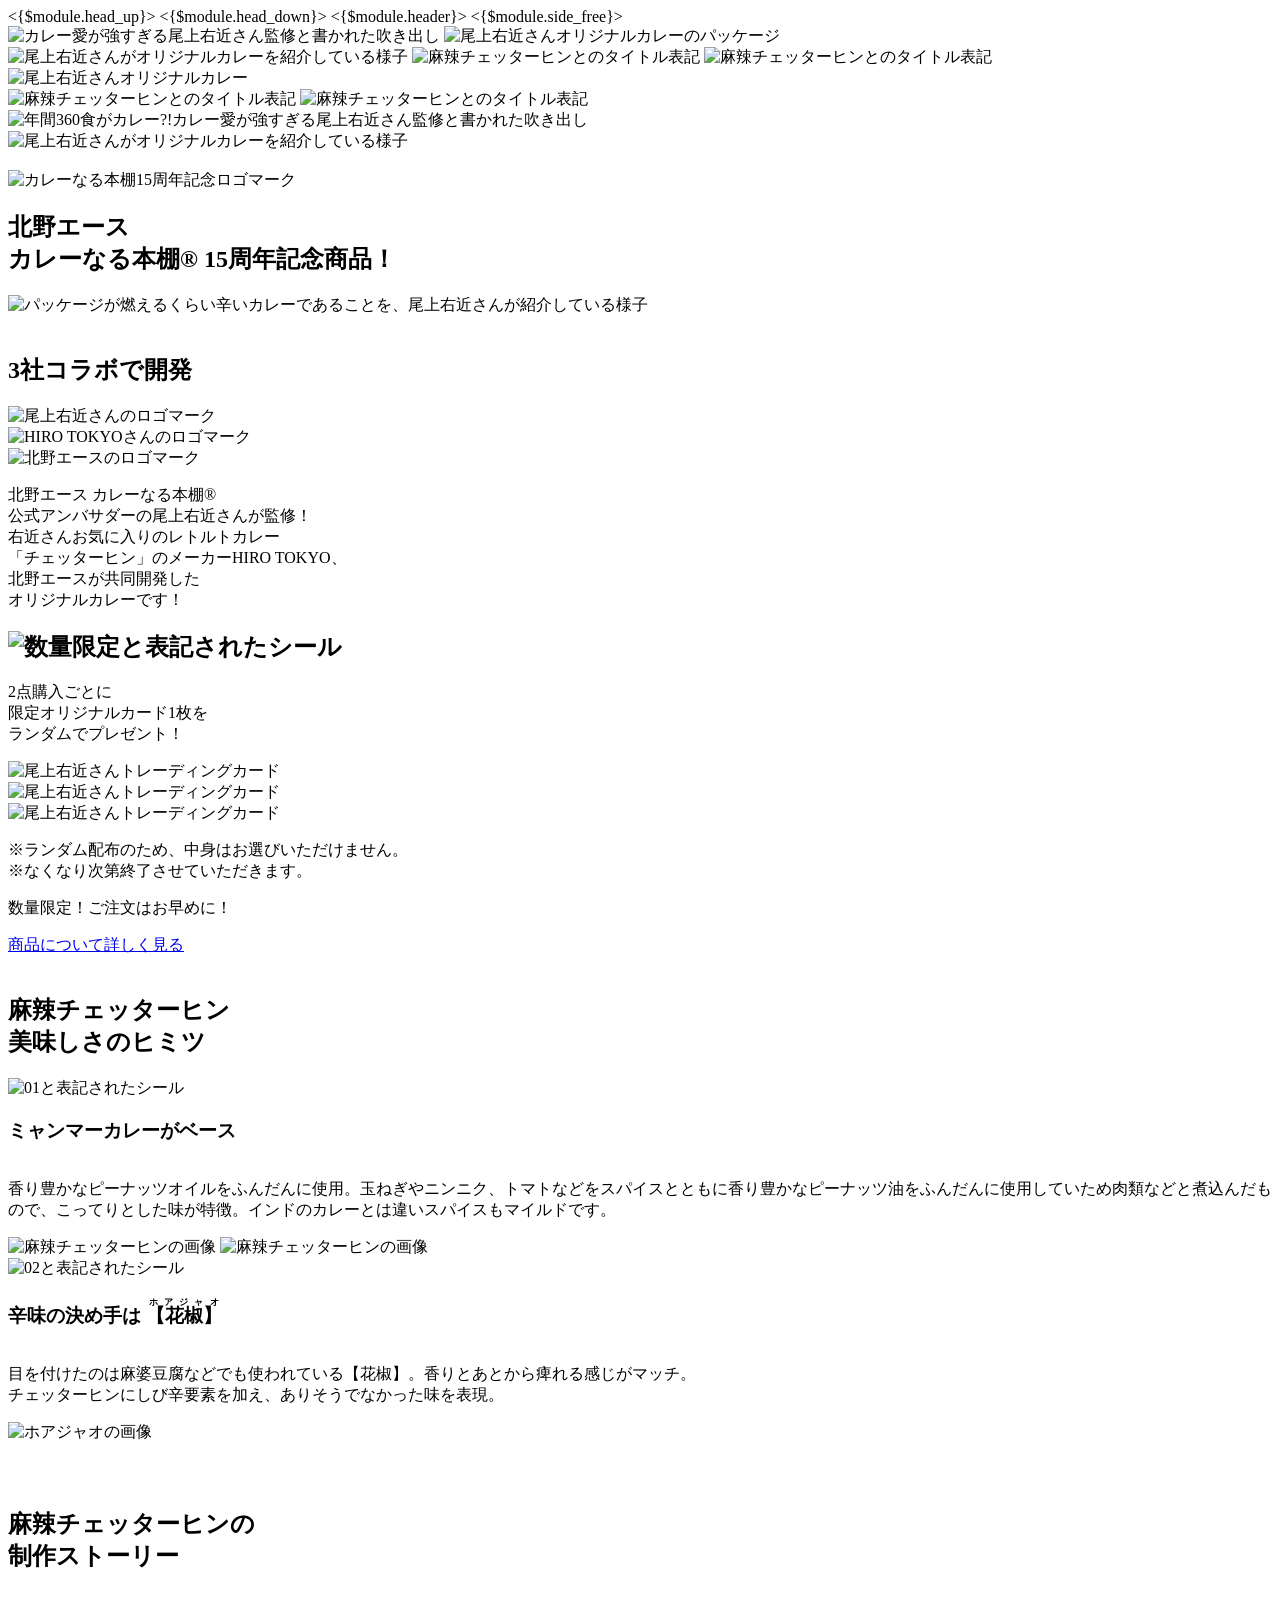
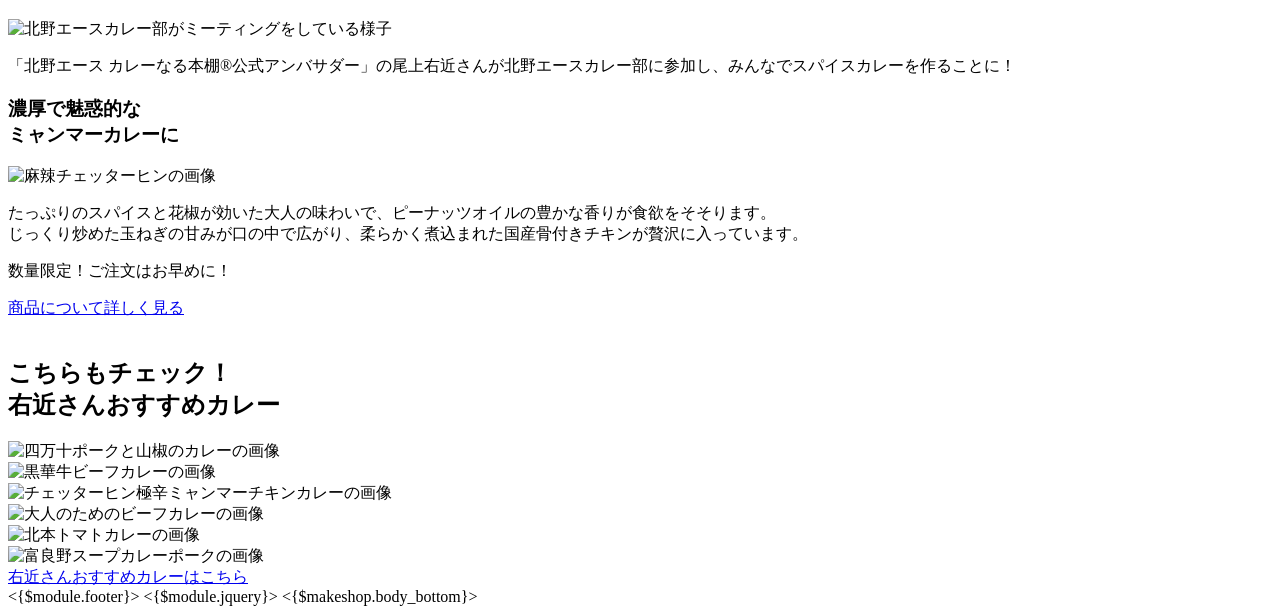
==== upload.html @ ae12ab8e "makeshopへのアップロード完了(アニメーション未実装)" ====
<{$module.head_up}>
<title>尾上右近さんオリジナル商品｜【公式】北野エース公式通販</title>
<{$module.head_down}>
<link rel="stylesheet" href="https://gigaplus.makeshop.jp/kitanoace/03_onoeukon-kyettharhinspicy/css/style2.css">
<style>
    header, footer {
        font-size: 14px;
    }
    header p, header li, header a, footer p, footer a, footer span, .copyright {
        color: #333333;
        letter-spacing: 0;
    }
    .header.fix {
        padding: 0 0;
    }
</style>
<script>
    (function(d) {
        var config = {
        kitId: 'wku2cgo',
        scriptTimeout: 3000,
        async: true
        },
        h=d.documentElement,t=setTimeout(function(){h.className=h.className.replace(/\bwf-loading\b/g,"")+" wf-inactive";},config.scriptTimeout),tk=d.createElement("script"),f=false,s=d.getElementsByTagName("script")[0],a;h.className+=" wf-loading";tk.src='https://use.typekit.net/'+config.kitId+'.js';tk.async=true;tk.onload=tk.onreadystatechange=function(){a=this.readyState;if(f||a&&a!="complete"&&a!="loaded")return;f=true;clearTimeout(t);try{Typekit.load(config)}catch(e){}};s.parentNode.insertBefore(tk,s)
    })(document);
</script>

<body>

    <{$module.header}>
    <{$module.side_free}>
    <div class="ukonOrg_header_bk"></div>
    <div class="ukonOrg_fv_sp">
        <div class="ukonOrg_fv_con">
            <div class="ukonOrg_fv_bubble">
                <img src="https://gigaplus.makeshop.jp/kitanoace/03_onoeukon-kyettharhinspicy/img/00_hukidashi.svg" alt="カレー愛が強すぎる尾上右近さん監修と書かれた吹き出し" class="ukonOrg_fv_bubble_img">
                <img src="https://gigaplus.makeshop.jp/kitanoace/03_onoeukon-kyettharhinspicy/img/00_curry_pake.webp" alt="尾上右近さんオリジナルカレーのパッケージ" class="ukonOrg_fv_pack">
            </div>    
            <img src="https://gigaplus.makeshop.jp/kitanoace/03_onoeukon-kyettharhinspicy/img/00_curry_ukon.webp" alt="尾上右近さんがオリジナルカレーを紹介している様子" class="ukonOrg_fv_curryUkon">
            <img src="https://gigaplus.makeshop.jp/kitanoace/03_onoeukon-kyettharhinspicy/img/00_title1.svg" alt="麻辣チェッターヒンとのタイトル表記" class="ukonOrg_title1">
            <img src="https://gigaplus.makeshop.jp/kitanoace/03_onoeukon-kyettharhinspicy/img/00_title2.svg" alt="麻辣チェッターヒンとのタイトル表記" class="ukonOrg_title2">
        </div>
    </div>
    <div class="ukonOrg_fv_pc">
        <div class="ukonOrg_fv_con">
            <div class="ukonOrg_fv_con_img">
                <img src="https://gigaplus.makeshop.jp/kitanoace/03_onoeukon-kyettharhinspicy/img/00_curry_pc.webp" alt="尾上右近さんオリジナルカレー" class="ukonOrg_fv_con_bgImg">
                <div class="ukonOrg_fv_title">
                    <img src="https://gigaplus.makeshop.jp/kitanoace/03_onoeukon-kyettharhinspicy/img/00_title1.svg" alt="麻辣チェッターヒンとのタイトル表記" class="ukonOrg_fv_title1">
                    <img src="https://gigaplus.makeshop.jp/kitanoace/03_onoeukon-kyettharhinspicy/img/00_title2.svg" alt="麻辣チェッターヒンとのタイトル表記" class="ukonOrg_fv_title2">    
                </div>
                <div class="ukonOrg_fv_pake"><img src="https://gigaplus.makeshop.jp/kitanoace/03_onoeukon-kyettharhinspicy/img/00_curry_pake.webp" alt=""></div>
                <div class="ukonOrg_fv_bubble"><img src="https://gigaplus.makeshop.jp/kitanoace/03_onoeukon-kyettharhinspicy/img/00_hukidashi.svg" alt="年間360食がカレー?!カレー愛が強すぎる尾上右近さん監修と書かれた吹き出し" class="ukonOrg_fv_bubble_img"></div>
            </div>
            <div class="ukonOrg_fv_ukon"><img src="https://gigaplus.makeshop.jp/kitanoace/03_onoeukon-kyettharhinspicy/img/00_ukon_pc.webp" alt="尾上右近さんがオリジナルカレーを紹介している様子"></div>
        </div>
    </div>
    <main class="ukonOrg_main">
        <div class="ukonOrg_biribiri">
            <img src="https://gigaplus.makeshop.jp/kitanoace/03_onoeukon-kyettharhinspicy/img/bg4_sp.webp" alt="" class="ukonOrg_sp">
            <img src="https://gigaplus.makeshop.jp/kitanoace/03_onoeukon-kyettharhinspicy/img/bg4_pc.webp" alt="" class="ukonOrg_pc">
        </div>
        <section class="ukonOrg_15aniv">
            <div class="ukonOrg_15aniv_con">
                <div class="ukonOrg_15aniv-icon"><img src="https://gigaplus.makeshop.jp/kitanoace/03_onoeukon-kyettharhinspicy/img/01_logo_15th.svg" alt="カレーなる本棚15周年記念ロゴマーク"></div>
                <h2>
                    <span>
                        北野エース<br class="ukonOrg_sp">
                        カレーなる本棚&#174;
                    </span>
                    15周年記念商品！
                </h2>
            </div>
            <div class="ukonOrg_firePack"><img src="https://gigaplus.makeshop.jp/kitanoace/03_onoeukon-kyettharhinspicy/img/01_img.webp" alt="パッケージが燃えるくらい辛いカレーであることを、尾上右近さんが紹介している様子"></div>
        </section>
        <section class="ukonOrg_curry_obi">
            <img src="https://gigaplus.makeshop.jp/kitanoace/03_onoeukon-kyettharhinspicy/img/01_pic_sp.webp" alt="" class="ukonOrg_sp">
            <img src="https://gigaplus.makeshop.jp/kitanoace/03_onoeukon-kyettharhinspicy/img/01_pic_pc.webp" alt="" class="ukonOrg_pc">
        </section>
        <section class="ukonOrg_3collabo">
            <h2>3社コラボで開発</h2>
            <div class="ukonOrg_3collabo_icons">
                <div class="ukonOrg_3collabo-icon"><img src="https://gigaplus.makeshop.jp/kitanoace/03_onoeukon-kyettharhinspicy/img/01_logo1.svg" alt="尾上右近さんのロゴマーク"></div>
                <div class="ukonOrg_cross">
                    <div></div>
                    <div></div>
                </div>
                <div class="ukonOrg_3collabo-icon"><img src="https://gigaplus.makeshop.jp/kitanoace/03_onoeukon-kyettharhinspicy/img/01_logo2.svg" alt="HIRO TOKYOさんのロゴマーク"></div>
                <div class="ukonOrg_cross">
                    <div></div>
                    <div></div>
                </div>
                <div class="ukonOrg_3collabo-icon"><img src="https://gigaplus.makeshop.jp/kitanoace/03_onoeukon-kyettharhinspicy/img/01_logo3.svg" alt="北野エースのロゴマーク"></div>
            </div>
            <p>
                北野エース カレーなる本棚&#174;<br class="ukonOrg_sp">
                公式アンバサダーの尾上右近さんが監修！<br>
                右近さんお気に入りのレトルトカレー<br class="ukonOrg_sp">
                「チェッターヒン」のメーカーHIRO TOKYO、<br>
                北野エースが共同開発した<br class="ukonOrg_sp">
                オリジナルカレーです！
            </p>
        </section>
        <section class="ukonOrg_card">
            <h2><img src="https://gigaplus.makeshop.jp/kitanoace/03_onoeukon-kyettharhinspicy/img/01_seal.webp" alt="数量限定と表記されたシール"></h2>
            <p class="ukonOrg_card_p">
                2点購入ごとに<br>
                限定オリジナルカード1枚を<br>
                ランダムでプレゼント！
            </p>
            <div class="ukonOrg_card_con">
                <div class="ukonOrg_card_con_card"><img src="https://gigaplus.makeshop.jp/kitanoace/03_onoeukon-kyettharhinspicy/img/01_toreka1.webp" alt="尾上右近さんトレーディングカード"></div>
                <div class="ukonOrg_card_con_card"><img src="https://gigaplus.makeshop.jp/kitanoace/03_onoeukon-kyettharhinspicy/img/01_toreka2.webp" alt="尾上右近さんトレーディングカード"></div>
                <div class="ukonOrg_card_con_card"><img src="https://gigaplus.makeshop.jp/kitanoace/03_onoeukon-kyettharhinspicy/img/01_toreka3.webp" alt="尾上右近さんトレーディングカード"></div>
            </div>
            <p>
                &#8251;ランダム配布のため、中身はお選びいただけません。<br>
                &#8251;なくなり次第終了させていただきます。
            </p>
            <div class="ukonOrg_cta">
                <p>
                    <span></span>
                    数量限定！ご注文はお早めに！
                    <span></span>
                </p>
                <div class="ukonOrg_button">
                    <a href="https://www.kitano-ace.jp/view/item/000000001467">
                        商品について詳しく見る
                        <div>
                            <div></div>
                            <div></div>
                        </div>
                    </a>
                </div>
            </div>
        </section>
        <section class="ukonOrg_seasoning">
            <div class="ukonOrg_seasoning_biribiri">
                <img src="https://gigaplus.makeshop.jp/kitanoace/03_onoeukon-kyettharhinspicy/img/bg4_sp.webp" alt="" class="ukonOrg_sp">
                <img src="https://gigaplus.makeshop.jp/kitanoace/03_onoeukon-kyettharhinspicy/img/bg4_pc.webp" alt="" class="ukonOrg_pc">
            </div>   
            <h2>
                麻辣チェッターヒン<br>
                美味しさのヒミツ
            </h2>
            <article>
                <div class="ukonOrg_num"><img src="https://gigaplus.makeshop.jp/kitanoace/03_onoeukon-kyettharhinspicy/img/02_seal1.webp" alt="01と表記されたシール"></div>
                <h3>ミャンマーカレーがベース</h3>
                <div class="ukonOrg_gizagiza1"><img src="https://gigaplus.makeshop.jp/kitanoace/03_onoeukon-kyettharhinspicy/img/02_gizagiza.svg" alt=""></div>
                <p>香り豊かなピーナッツオイルをふんだんに使用。玉ねぎやニンニク、トマトなどをスパイスとともに香り豊かなピーナッツ油をふんだんに使用していため肉類などと煮込んだもので、こってりとした味が特徴。インドのカレーとは違いスパイスもマイルドです。</p>
                <div class="ukonOrg_seasoning_img">
                    <img src="https://gigaplus.makeshop.jp/kitanoace/03_onoeukon-kyettharhinspicy/img/02_pic1.webp" alt="麻辣チェッターヒンの画像" class="ukonOrg_sp">
                    <img src="https://gigaplus.makeshop.jp/kitanoace/03_onoeukon-kyettharhinspicy/img/02_pic1_pc.webp" alt="麻辣チェッターヒンの画像" class="ukonOrg_pc">
                </div>
            </article>
            <article>
                <div class="ukonOrg_num"><img src="https://gigaplus.makeshop.jp/kitanoace/03_onoeukon-kyettharhinspicy/img/02_seal2.webp" alt="02と表記されたシール"></div>
                <h3>
                    辛味の決め手は
                    <ruby>【花椒】<rt>ホアジャオ</rt></ruby>
                </h3>
                <div class="ukonOrg_gizagiza1"><img src="https://gigaplus.makeshop.jp/kitanoace/03_onoeukon-kyettharhinspicy/img/02_gizagiza.svg" alt=""></div>
                <p>
                    目を付けたのは麻婆豆腐などでも使われている【花椒】。香りとあとから痺れる感じがマッチ。<br>
                    チェッターヒンにしび辛要素を加え、ありそうでなかった味を表現。
                </p>
                <div class="ukonOrg_seasoning_img"><img src="https://gigaplus.makeshop.jp/kitanoace/03_onoeukon-kyettharhinspicy/img/02_pic2.webp" alt="ホアジャオの画像"></div>
            </article>
        </section>
        <section class="ukonOrg_story">
            <div class="ukonOrg_story_biribiri">
                <img src="https://gigaplus.makeshop.jp/kitanoace/03_onoeukon-kyettharhinspicy/img/bg4_sp.webp" alt="" class="ukonOrg_sp">
                <img src="https://gigaplus.makeshop.jp/kitanoace/03_onoeukon-kyettharhinspicy/img/bg4_pc.webp" alt="" class="ukonOrg_pc">
            </div>    
            <h2>
                <div class="ukonOrg_gizagiza2">
                    <img src="https://gigaplus.makeshop.jp/kitanoace/03_onoeukon-kyettharhinspicy/img/03_gizagiza.svg" alt="" class="ukonOrg_sp">
                    <img src="https://gigaplus.makeshop.jp/kitanoace/03_onoeukon-kyettharhinspicy/img/03_gizagiza_pc.svg" alt="" class="ukonOrg_pc">
                </div>
                麻辣チェッターヒンの<br>
                制作ストーリー
                <div class="ukonOrg_gizagiza2">
                    <img src="https://gigaplus.makeshop.jp/kitanoace/03_onoeukon-kyettharhinspicy/img/03_gizagiza.svg" alt="" class="ukonOrg_sp">
                    <img src="https://gigaplus.makeshop.jp/kitanoace/03_onoeukon-kyettharhinspicy/img/03_gizagiza_pc.svg" alt="" class="ukonOrg_pc">
                </div>
            </h2>
            <article>
                <div class="ukonOrg_story_flex">
                    <div class="ukonOrg_story_con"><img src="https://gigaplus.makeshop.jp/kitanoace/03_onoeukon-kyettharhinspicy/img/03_seal1.webp" alt="北野エースカレー部がミーティングをしている様子"></div>
                    <p>「北野エース カレーなる本棚®︎公式アンバサダー」の尾上右近さんが北野エースカレー部に参加し、みんなでスパイスカレーを作ることに！</p>
                </div>
            </article>
            <article>
                <h3>
                    濃厚で魅惑的な<br class="ukonOrg_sp">
                    ミャンマーカレーに
                    <span><img src="https://gigaplus.makeshop.jp/kitanoace/03_onoeukon-kyettharhinspicy/img/03_arrow.svg" alt=""></span>
                </h3>
                <div class="ukonOrg_story_flex">
                    <div class="ukonOrg_story_con"><img src="https://gigaplus.makeshop.jp/kitanoace/03_onoeukon-kyettharhinspicy/img/03_seal2.webp" alt="麻辣チェッターヒンの画像"></div>
                    <p>
                        たっぷりのスパイスと花椒が効いた大人の味わいで、ピーナッツオイルの豊かな香りが食欲をそそります。<br>
                        じっくり炒めた玉ねぎの甘みが口の中で広がり、柔らかく煮込まれた国産骨付きチキンが贅沢に入っています。
                    </p>
                </div>
            </article>
            <article class="ukonOrg_cta">
                <p>
                    <span></span>
                    数量限定！ご注文はお早めに！
                    <span></span>
                </p>
                <div class="ukonOrg_button">
                    <a href="https://www.kitano-ace.jp/view/item/000000001467">
                        商品について詳しく見る
                        <div>
                            <div></div>
                            <div></div>
                        </div>
                    </a>
                </div>
            </article>
            <div class="ukonOrg_story_biribiri">
                <img src="https://gigaplus.makeshop.jp/kitanoace/03_onoeukon-kyettharhinspicy/img/bg4_sp.webp" alt="" class="ukonOrg_sp">
                <img src="https://gigaplus.makeshop.jp/kitanoace/03_onoeukon-kyettharhinspicy/img/bg4_pc.webp" alt="" class="ukonOrg_pc">
            </div>    
        </section>
        <section class="ukonOrg_check">
            <h2>
                こちらもチェック！<br>
                右近さんおすすめカレー
            </h2>
            <div class="ukonOrg_check_images">
                <div><img src="https://gigaplus.makeshop.jp/kitanoace/03_onoeukon-kyettharhinspicy/img/04_curry_pake1.webp" alt="四万十ポークと山椒のカレーの画像"></div>
                <div><img src="https://gigaplus.makeshop.jp/kitanoace/03_onoeukon-kyettharhinspicy/img/04_curry_pake2.webp" alt="黒華牛ビーフカレーの画像"></div>
                <div><img src="https://gigaplus.makeshop.jp/kitanoace/03_onoeukon-kyettharhinspicy/img/04_curry_pake3.webp" alt="チェッターヒン極辛ミャンマーチキンカレーの画像"></div>
                <div><img src="https://gigaplus.makeshop.jp/kitanoace/03_onoeukon-kyettharhinspicy/img/04_curry_pake4.webp" alt="大人のためのビーフカレーの画像"></div>
                <div><img src="https://gigaplus.makeshop.jp/kitanoace/03_onoeukon-kyettharhinspicy/img/04_curry_pake5.webp" alt="北本トマトカレーの画像"></div>
                <div><img src="https://gigaplus.makeshop.jp/kitanoace/03_onoeukon-kyettharhinspicy/img/04_curry_pake6.webp" alt="富良野スープカレーポークの画像"></div>
            </div>
            <div class="ukonOrg_cta">
                <div class="ukonOrg_button">
                    <a href="https://www.kitano-ace.jp/view/category/ct170">
                        右近さんおすすめカレーはこちら
                        <div>
                            <div></div>
                            <div></div>
                        </div>
                    </a>
                </div>
            </div>
        </section>
    </main>
    <{$module.footer}>
    <{$module.jquery}>
    <{$makeshop.body_bottom}>
</body>
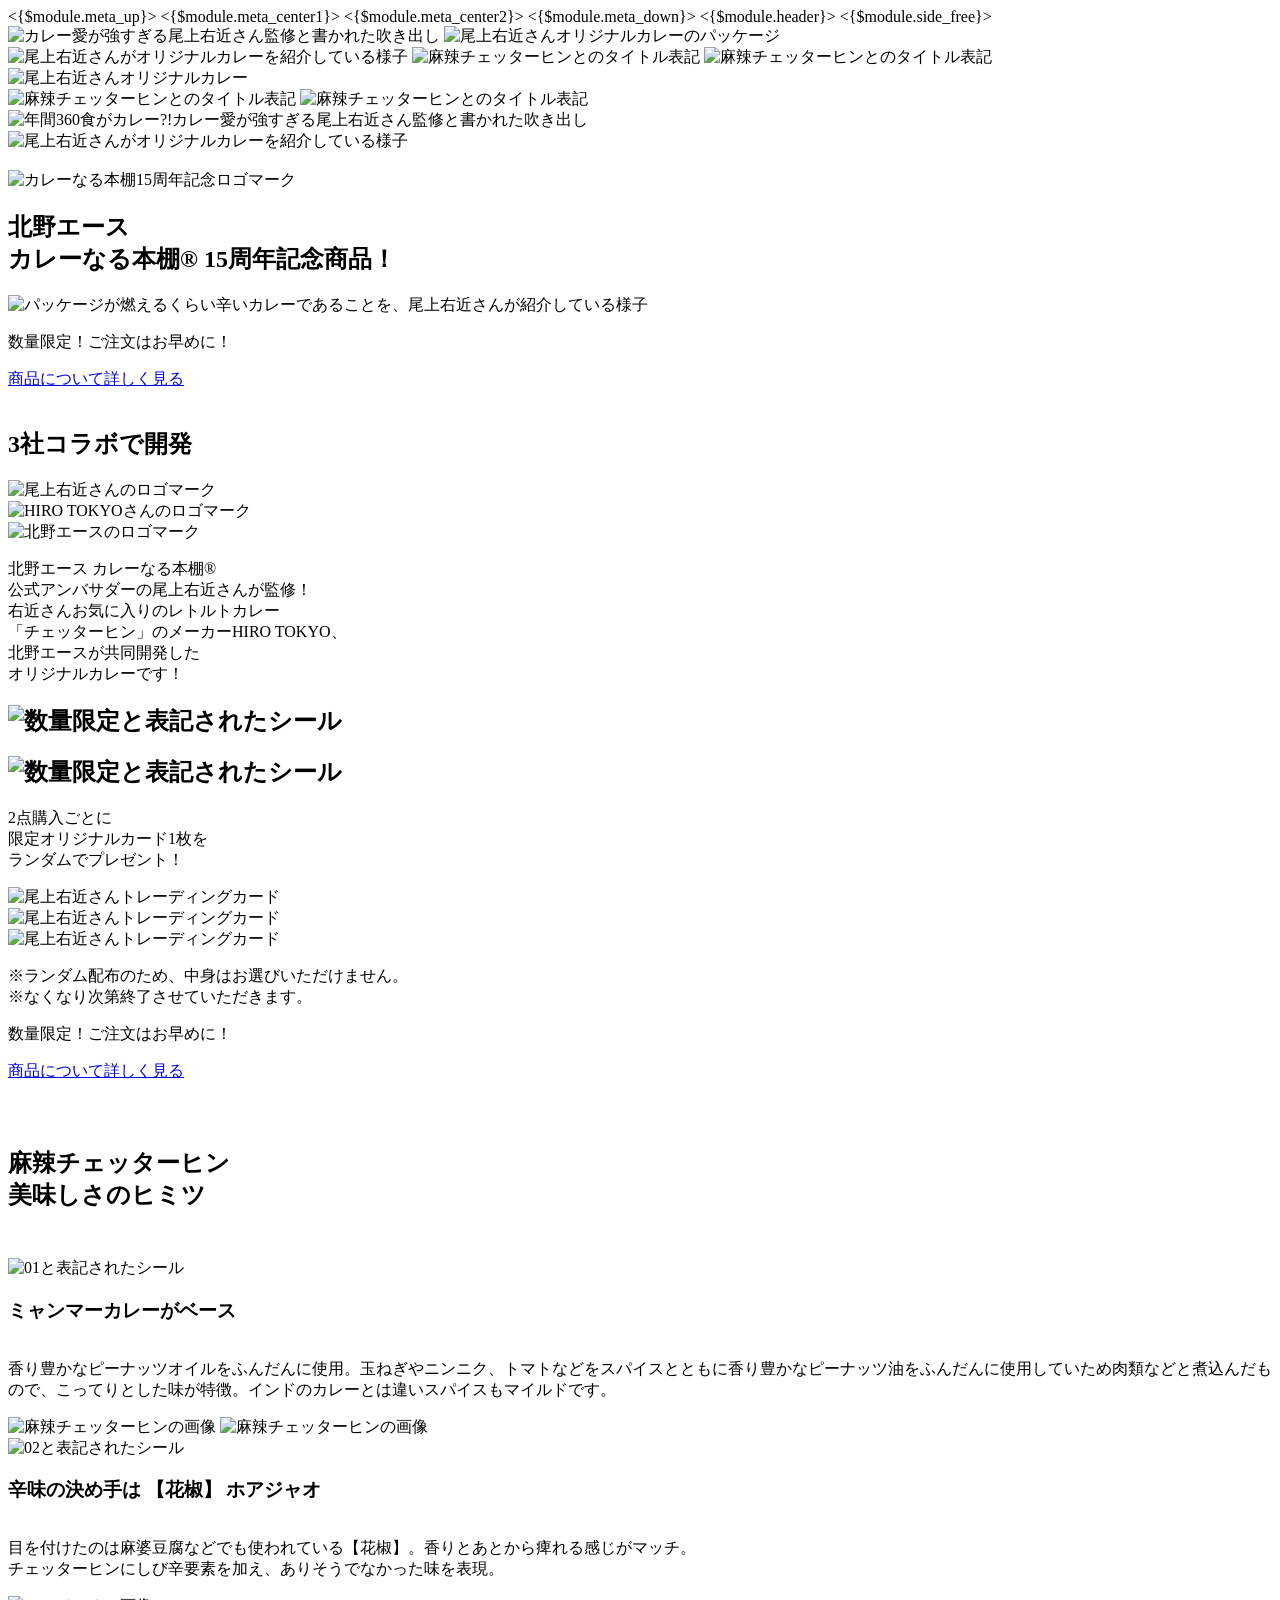
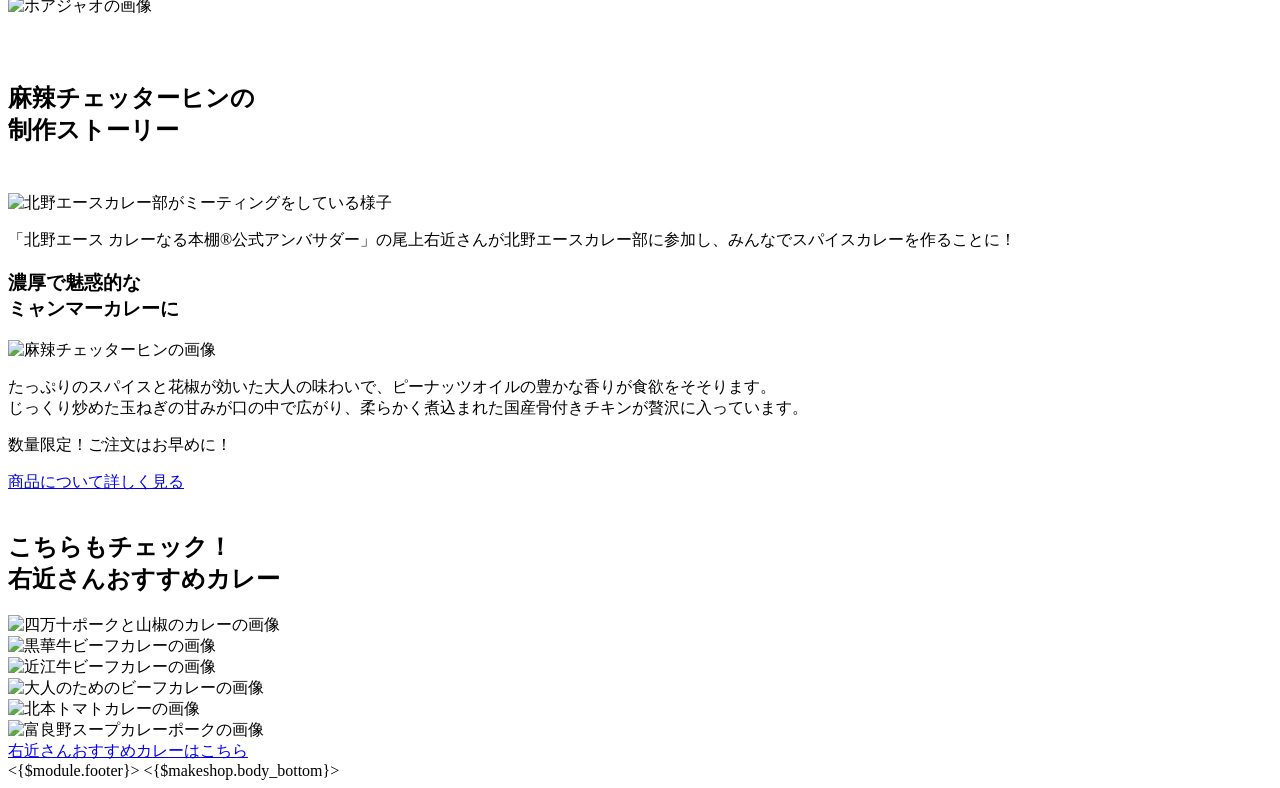
==== commit 636c9e42: "90%完了 残り ・メタディスクリプションの設定 ・画像サイズの調整" ====
--- a/upload.html
+++ b/upload.html
@@ -1,20 +1,18 @@
-<{$module.head_up}>
+<{$module.meta_up}>
+<meta name="description" content="">
+<!-- OGP -->
+<meta property="og:locale" content="ja_JP">
+<meta property="og:type" content="website">
+<meta property="og:url" content="https://www.kitano-ace.jp/view/page/onoeukon-kyettharhinspicy">
+<meta property="og:title" content="尾上右近さんオリジナル商品｜【公式】北野エース公式通販">
+<meta property="og:description" content="">
+<meta property="og:image" content="">
+<meta property="og:site_name" content="尾上右近さんオリジナル商品｜【公式】北野エース公式通販">
 <title>尾上右近さんオリジナル商品｜【公式】北野エース公式通販</title>
-<{$module.head_down}>
-<link rel="stylesheet" href="https://gigaplus.makeshop.jp/kitanoace/03_onoeukon-kyettharhinspicy/css/style2.css">
-<style>
-    header, footer {
-        font-size: 14px;
-    }
-    header p, header li, header a, footer p, footer a, footer span, .copyright {
-        color: #333333;
-        letter-spacing: 0;
-    }
-    .header.fix {
-        padding: 0 0;
-    }
-</style>
+<{$module.meta_center1}>
+<link rel="stylesheet" href="https://gigaplus.makeshop.jp/kitanoace/03_onoeukon-kyettharhinspicy/css/style13.css">
 <script>
+    /* Adobe Fonts */
     (function(d) {
         var config = {
         kitId: 'wku2cgo',
@@ -24,21 +22,23 @@
         h=d.documentElement,t=setTimeout(function(){h.className=h.className.replace(/\bwf-loading\b/g,"")+" wf-inactive";},config.scriptTimeout),tk=d.createElement("script"),f=false,s=d.getElementsByTagName("script")[0],a;h.className+=" wf-loading";tk.src='https://use.typekit.net/'+config.kitId+'.js';tk.async=true;tk.onload=tk.onreadystatechange=function(){a=this.readyState;if(f||a&&a!="complete"&&a!="loaded")return;f=true;clearTimeout(t);try{Typekit.load(config)}catch(e){}};s.parentNode.insertBefore(tk,s)
     })(document);
 </script>
+<{$module.meta_center2}>
+<script src="https://gigaplus.makeshop.jp/kitanoace/03_onoeukon-kyettharhinspicy/js/script3.js" defer></script>
+<{$module.meta_down}>
 
 <body>
 
     <{$module.header}>
     <{$module.side_free}>
-    <div class="ukonOrg_header_bk"></div>
     <div class="ukonOrg_fv_sp">
         <div class="ukonOrg_fv_con">
             <div class="ukonOrg_fv_bubble">
                 <img src="https://gigaplus.makeshop.jp/kitanoace/03_onoeukon-kyettharhinspicy/img/00_hukidashi.svg" alt="カレー愛が強すぎる尾上右近さん監修と書かれた吹き出し" class="ukonOrg_fv_bubble_img">
-                <img src="https://gigaplus.makeshop.jp/kitanoace/03_onoeukon-kyettharhinspicy/img/00_curry_pake.webp" alt="尾上右近さんオリジナルカレーのパッケージ" class="ukonOrg_fv_pack">
+                <img src="https://gigaplus.makeshop.jp/kitanoace/03_onoeukon-kyettharhinspicy/img/00_curry_pake.webp" alt="尾上右近さんオリジナルカレーのパッケージ" class="ukonOrg_fv_pack ukonOrg_scaleUp_fv_sp">
             </div>    
             <img src="https://gigaplus.makeshop.jp/kitanoace/03_onoeukon-kyettharhinspicy/img/00_curry_ukon.webp" alt="尾上右近さんがオリジナルカレーを紹介している様子" class="ukonOrg_fv_curryUkon">
-            <img src="https://gigaplus.makeshop.jp/kitanoace/03_onoeukon-kyettharhinspicy/img/00_title1.svg" alt="麻辣チェッターヒンとのタイトル表記" class="ukonOrg_title1">
-            <img src="https://gigaplus.makeshop.jp/kitanoace/03_onoeukon-kyettharhinspicy/img/00_title2.svg" alt="麻辣チェッターヒンとのタイトル表記" class="ukonOrg_title2">
+            <img src="https://gigaplus.makeshop.jp/kitanoace/03_onoeukon-kyettharhinspicy/img/00_title1_re.svg" alt="麻辣チェッターヒンとのタイトル表記" class="ukonOrg_title1 ukonOrg_slideIn_left_sp">
+            <img src="https://gigaplus.makeshop.jp/kitanoace/03_onoeukon-kyettharhinspicy/img/00_title2_re2.svg" alt="麻辣チェッターヒンとのタイトル表記" class="ukonOrg_title2 ukonOrg_slideIn_right_sp">
         </div>
     </div>
     <div class="ukonOrg_fv_pc">
@@ -46,10 +46,10 @@
             <div class="ukonOrg_fv_con_img">
                 <img src="https://gigaplus.makeshop.jp/kitanoace/03_onoeukon-kyettharhinspicy/img/00_curry_pc.webp" alt="尾上右近さんオリジナルカレー" class="ukonOrg_fv_con_bgImg">
                 <div class="ukonOrg_fv_title">
-                    <img src="https://gigaplus.makeshop.jp/kitanoace/03_onoeukon-kyettharhinspicy/img/00_title1.svg" alt="麻辣チェッターヒンとのタイトル表記" class="ukonOrg_fv_title1">
-                    <img src="https://gigaplus.makeshop.jp/kitanoace/03_onoeukon-kyettharhinspicy/img/00_title2.svg" alt="麻辣チェッターヒンとのタイトル表記" class="ukonOrg_fv_title2">    
-                </div>
-                <div class="ukonOrg_fv_pake"><img src="https://gigaplus.makeshop.jp/kitanoace/03_onoeukon-kyettharhinspicy/img/00_curry_pake.webp" alt=""></div>
+                    <img src="https://gigaplus.makeshop.jp/kitanoace/03_onoeukon-kyettharhinspicy/img/00_title1_re.svg" alt="麻辣チェッターヒンとのタイトル表記" class="ukonOrg_fv_title1 ukonOrg_slideIn_left_pc">
+                    <img src="https://gigaplus.makeshop.jp/kitanoace/03_onoeukon-kyettharhinspicy/img/00_title2_re2.svg" alt="麻辣チェッターヒンとのタイトル表記" class="ukonOrg_fv_title2 ukonOrg_slideIn_right_pc">    
+                </div>
+                <div class="ukonOrg_fv_pake ukonOrg_scaleUp_fv_pc"><img src="https://gigaplus.makeshop.jp/kitanoace/03_onoeukon-kyettharhinspicy/img/00_curry_pake.webp" alt=""></div>
                 <div class="ukonOrg_fv_bubble"><img src="https://gigaplus.makeshop.jp/kitanoace/03_onoeukon-kyettharhinspicy/img/00_hukidashi.svg" alt="年間360食がカレー?!カレー愛が強すぎる尾上右近さん監修と書かれた吹き出し" class="ukonOrg_fv_bubble_img"></div>
             </div>
             <div class="ukonOrg_fv_ukon"><img src="https://gigaplus.makeshop.jp/kitanoace/03_onoeukon-kyettharhinspicy/img/00_ukon_pc.webp" alt="尾上右近さんがオリジナルカレーを紹介している様子"></div>
@@ -60,24 +60,42 @@
             <img src="https://gigaplus.makeshop.jp/kitanoace/03_onoeukon-kyettharhinspicy/img/bg4_sp.webp" alt="" class="ukonOrg_sp">
             <img src="https://gigaplus.makeshop.jp/kitanoace/03_onoeukon-kyettharhinspicy/img/bg4_pc.webp" alt="" class="ukonOrg_pc">
         </div>
-        <section class="ukonOrg_15aniv">
-            <div class="ukonOrg_15aniv_con">
-                <div class="ukonOrg_15aniv-icon"><img src="https://gigaplus.makeshop.jp/kitanoace/03_onoeukon-kyettharhinspicy/img/01_logo_15th.svg" alt="カレーなる本棚15周年記念ロゴマーク"></div>
-                <h2>
-                    <span>
-                        北野エース<br class="ukonOrg_sp">
-                        カレーなる本棚&#174;
-                    </span>
-                    15周年記念商品！
-                </h2>
-            </div>
-            <div class="ukonOrg_firePack"><img src="https://gigaplus.makeshop.jp/kitanoace/03_onoeukon-kyettharhinspicy/img/01_img.webp" alt="パッケージが燃えるくらい辛いカレーであることを、尾上右近さんが紹介している様子"></div>
+        <section class="ukonOrg_15aniv ukonOrg_fade">
+            <div class="ukonOrg_15aniv_flex">
+                <div class="ukonOrg_15aniv_con">
+                    <div class="ukonOrg_15aniv-icon"><img src="https://gigaplus.makeshop.jp/kitanoace/03_onoeukon-kyettharhinspicy/img/01_logo_15th.svg" alt="カレーなる本棚15周年記念ロゴマーク"></div>
+                    <h2>
+                        <span>
+                            北野エース<br class="ukonOrg_sp">
+                            カレーなる本棚&#174;
+                        </span>
+                        15周年記念商品！
+                    </h2>
+                </div>
+                <div class="ukonOrg_firePack"><img src="https://gigaplus.makeshop.jp/kitanoace/03_onoeukon-kyettharhinspicy/img/01_img.webp" alt="パッケージが燃えるくらい辛いカレーであることを、尾上右近さんが紹介している様子"></div>
+            </div>
+            <div class="ukonOrg_cta ukonOrg_scale_cta">
+                <p>
+                    <span></span>
+                    数量限定！ご注文はお早めに！
+                    <span></span>
+                </p>
+                <div class="ukonOrg_button">
+                    <a href="https://www.kitano-ace.jp/view/item/000000001467">
+                        商品について詳しく見る
+                        <div>
+                            <div></div>
+                            <div></div>
+                        </div>
+                    </a>
+                </div>
+            </div>
         </section>
         <section class="ukonOrg_curry_obi">
             <img src="https://gigaplus.makeshop.jp/kitanoace/03_onoeukon-kyettharhinspicy/img/01_pic_sp.webp" alt="" class="ukonOrg_sp">
             <img src="https://gigaplus.makeshop.jp/kitanoace/03_onoeukon-kyettharhinspicy/img/01_pic_pc.webp" alt="" class="ukonOrg_pc">
         </section>
-        <section class="ukonOrg_3collabo">
+        <section class="ukonOrg_3collabo ukonOrg_slide">
             <h2>3社コラボで開発</h2>
             <div class="ukonOrg_3collabo_icons">
                 <div class="ukonOrg_3collabo-icon"><img src="https://gigaplus.makeshop.jp/kitanoace/03_onoeukon-kyettharhinspicy/img/01_logo1.svg" alt="尾上右近さんのロゴマーク"></div>
@@ -102,22 +120,25 @@
             </p>
         </section>
         <section class="ukonOrg_card">
-            <h2><img src="https://gigaplus.makeshop.jp/kitanoace/03_onoeukon-kyettharhinspicy/img/01_seal.webp" alt="数量限定と表記されたシール"></h2>
+            <h2 class="ukonOrg_sp ukonOrg_scale_card_sp"><img src="https://gigaplus.makeshop.jp/kitanoace/03_onoeukon-kyettharhinspicy/img/01_seal.webp" alt="数量限定と表記されたシール"></h2>
+            <h2 class="ukonOrg_pc ukonOrg_scale_card_pc"><img src="https://gigaplus.makeshop.jp/kitanoace/03_onoeukon-kyettharhinspicy/img/01_seal.webp" alt="数量限定と表記されたシール"></h2>
             <p class="ukonOrg_card_p">
                 2点購入ごとに<br>
                 限定オリジナルカード1枚を<br>
                 ランダムでプレゼント！
             </p>
-            <div class="ukonOrg_card_con">
-                <div class="ukonOrg_card_con_card"><img src="https://gigaplus.makeshop.jp/kitanoace/03_onoeukon-kyettharhinspicy/img/01_toreka1.webp" alt="尾上右近さんトレーディングカード"></div>
-                <div class="ukonOrg_card_con_card"><img src="https://gigaplus.makeshop.jp/kitanoace/03_onoeukon-kyettharhinspicy/img/01_toreka2.webp" alt="尾上右近さんトレーディングカード"></div>
-                <div class="ukonOrg_card_con_card"><img src="https://gigaplus.makeshop.jp/kitanoace/03_onoeukon-kyettharhinspicy/img/01_toreka3.webp" alt="尾上右近さんトレーディングカード"></div>
-            </div>
-            <p>
-                &#8251;ランダム配布のため、中身はお選びいただけません。<br>
-                &#8251;なくなり次第終了させていただきます。
-            </p>
-            <div class="ukonOrg_cta">
+            <div class="ukonOrg_slide">
+                <div class="ukonOrg_card_con">
+                    <div class="ukonOrg_card_con_card"><img src="https://gigaplus.makeshop.jp/kitanoace/03_onoeukon-kyettharhinspicy/img/01_toreka1.webp" alt="尾上右近さんトレーディングカード"></div>
+                    <div class="ukonOrg_card_con_card"><img src="https://gigaplus.makeshop.jp/kitanoace/03_onoeukon-kyettharhinspicy/img/01_toreka2.webp" alt="尾上右近さんトレーディングカード"></div>
+                    <div class="ukonOrg_card_con_card"><img src="https://gigaplus.makeshop.jp/kitanoace/03_onoeukon-kyettharhinspicy/img/01_toreka3.webp" alt="尾上右近さんトレーディングカード"></div>
+                </div>
+                <p>
+                    &#8251;ランダム配布のため、中身はお選びいただけません。<br>
+                    &#8251;なくなり次第終了させていただきます。
+                </p>
+            </div>
+            <div class="ukonOrg_cta ukonOrg_scale_cta">
                 <p>
                     <span></span>
                     数量限定！ご注文はお早めに！
@@ -140,10 +161,18 @@
                 <img src="https://gigaplus.makeshop.jp/kitanoace/03_onoeukon-kyettharhinspicy/img/bg4_pc.webp" alt="" class="ukonOrg_pc">
             </div>   
             <h2>
+                <div class="ukonOrg_gizagiza">
+                    <img src="https://gigaplus.makeshop.jp/kitanoace/03_onoeukon-kyettharhinspicy/img/03_gizagiza_pc_white.svg" alt="" class="ukonOrg_sp">
+                    <img src="https://gigaplus.makeshop.jp/kitanoace/03_onoeukon-kyettharhinspicy/img/03_gizagiza_white.svg" alt="" class="ukonOrg_pc">
+                </div>
                 麻辣チェッターヒン<br>
                 美味しさのヒミツ
+                <div class="ukonOrg_gizagiza">
+                    <img src="https://gigaplus.makeshop.jp/kitanoace/03_onoeukon-kyettharhinspicy/img/03_gizagiza_pc_white.svg" alt="" class="ukonOrg_sp">
+                    <img src="https://gigaplus.makeshop.jp/kitanoace/03_onoeukon-kyettharhinspicy/img/03_gizagiza_white.svg" alt="" class="ukonOrg_pc">
+                </div>
             </h2>
-            <article>
+            <article class="ukonOrg_slide">
                 <div class="ukonOrg_num"><img src="https://gigaplus.makeshop.jp/kitanoace/03_onoeukon-kyettharhinspicy/img/02_seal1.webp" alt="01と表記されたシール"></div>
                 <h3>ミャンマーカレーがベース</h3>
                 <div class="ukonOrg_gizagiza1"><img src="https://gigaplus.makeshop.jp/kitanoace/03_onoeukon-kyettharhinspicy/img/02_gizagiza.svg" alt=""></div>
@@ -153,11 +182,20 @@
                     <img src="https://gigaplus.makeshop.jp/kitanoace/03_onoeukon-kyettharhinspicy/img/02_pic1_pc.webp" alt="麻辣チェッターヒンの画像" class="ukonOrg_pc">
                 </div>
             </article>
-            <article>
+            <article class="ukonOrg_slide">
                 <div class="ukonOrg_num"><img src="https://gigaplus.makeshop.jp/kitanoace/03_onoeukon-kyettharhinspicy/img/02_seal2.webp" alt="02と表記されたシール"></div>
                 <h3>
                     辛味の決め手は
-                    <ruby>【花椒】<rt>ホアジャオ</rt></ruby>
+                    <!--
+                    <ruby>
+                        【花椒】
+                        <rt>ホアジャオ</rt>
+                    </ruby>
+                    -->
+                    <span class="ukonOrg_ruby">
+                        【花椒】
+                        <span class="ukonOrg_rt">ホアジャオ</span>
+                    </span>
                 </h3>
                 <div class="ukonOrg_gizagiza1"><img src="https://gigaplus.makeshop.jp/kitanoace/03_onoeukon-kyettharhinspicy/img/02_gizagiza.svg" alt=""></div>
                 <p>
@@ -184,19 +222,19 @@
                     <img src="https://gigaplus.makeshop.jp/kitanoace/03_onoeukon-kyettharhinspicy/img/03_gizagiza_pc.svg" alt="" class="ukonOrg_pc">
                 </div>
             </h2>
-            <article>
+            <article class="ukonOrg_slide">
                 <div class="ukonOrg_story_flex">
                     <div class="ukonOrg_story_con"><img src="https://gigaplus.makeshop.jp/kitanoace/03_onoeukon-kyettharhinspicy/img/03_seal1.webp" alt="北野エースカレー部がミーティングをしている様子"></div>
                     <p>「北野エース カレーなる本棚®︎公式アンバサダー」の尾上右近さんが北野エースカレー部に参加し、みんなでスパイスカレーを作ることに！</p>
                 </div>
             </article>
             <article>
-                <h3>
+                <h3 class="ukonOrg_fade">
                     濃厚で魅惑的な<br class="ukonOrg_sp">
                     ミャンマーカレーに
                     <span><img src="https://gigaplus.makeshop.jp/kitanoace/03_onoeukon-kyettharhinspicy/img/03_arrow.svg" alt=""></span>
                 </h3>
-                <div class="ukonOrg_story_flex">
+                <div class="ukonOrg_story_flex ukonOrg_slide">
                     <div class="ukonOrg_story_con"><img src="https://gigaplus.makeshop.jp/kitanoace/03_onoeukon-kyettharhinspicy/img/03_seal2.webp" alt="麻辣チェッターヒンの画像"></div>
                     <p>
                         たっぷりのスパイスと花椒が効いた大人の味わいで、ピーナッツオイルの豊かな香りが食欲をそそります。<br>
@@ -204,7 +242,7 @@
                     </p>
                 </div>
             </article>
-            <article class="ukonOrg_cta">
+            <article class="ukonOrg_cta ukonOrg_scale_cta">
                 <p>
                     <span></span>
                     数量限定！ご注文はお早めに！
@@ -230,15 +268,15 @@
                 こちらもチェック！<br>
                 右近さんおすすめカレー
             </h2>
-            <div class="ukonOrg_check_images">
+            <div class="ukonOrg_check_images ukonOrg_slide">
                 <div><img src="https://gigaplus.makeshop.jp/kitanoace/03_onoeukon-kyettharhinspicy/img/04_curry_pake1.webp" alt="四万十ポークと山椒のカレーの画像"></div>
                 <div><img src="https://gigaplus.makeshop.jp/kitanoace/03_onoeukon-kyettharhinspicy/img/04_curry_pake2.webp" alt="黒華牛ビーフカレーの画像"></div>
-                <div><img src="https://gigaplus.makeshop.jp/kitanoace/03_onoeukon-kyettharhinspicy/img/04_curry_pake3.webp" alt="チェッターヒン極辛ミャンマーチキンカレーの画像"></div>
+                <div><img src="https://gigaplus.makeshop.jp/kitanoace/03_onoeukon-kyettharhinspicy/img/04_curry_pake7.webp" alt="近江牛ビーフカレーの画像"></div>
                 <div><img src="https://gigaplus.makeshop.jp/kitanoace/03_onoeukon-kyettharhinspicy/img/04_curry_pake4.webp" alt="大人のためのビーフカレーの画像"></div>
                 <div><img src="https://gigaplus.makeshop.jp/kitanoace/03_onoeukon-kyettharhinspicy/img/04_curry_pake5.webp" alt="北本トマトカレーの画像"></div>
                 <div><img src="https://gigaplus.makeshop.jp/kitanoace/03_onoeukon-kyettharhinspicy/img/04_curry_pake6.webp" alt="富良野スープカレーポークの画像"></div>
             </div>
-            <div class="ukonOrg_cta">
+            <div class="ukonOrg_cta ukonOrg_scale_cta">
                 <div class="ukonOrg_button">
                     <a href="https://www.kitano-ace.jp/view/category/ct170">
                         右近さんおすすめカレーはこちら
@@ -252,6 +290,5 @@
         </section>
     </main>
     <{$module.footer}>
-    <{$module.jquery}>
-    <{$makeshop.body_bottom}>
-</body>
+
+<{$makeshop.body_bottom}>
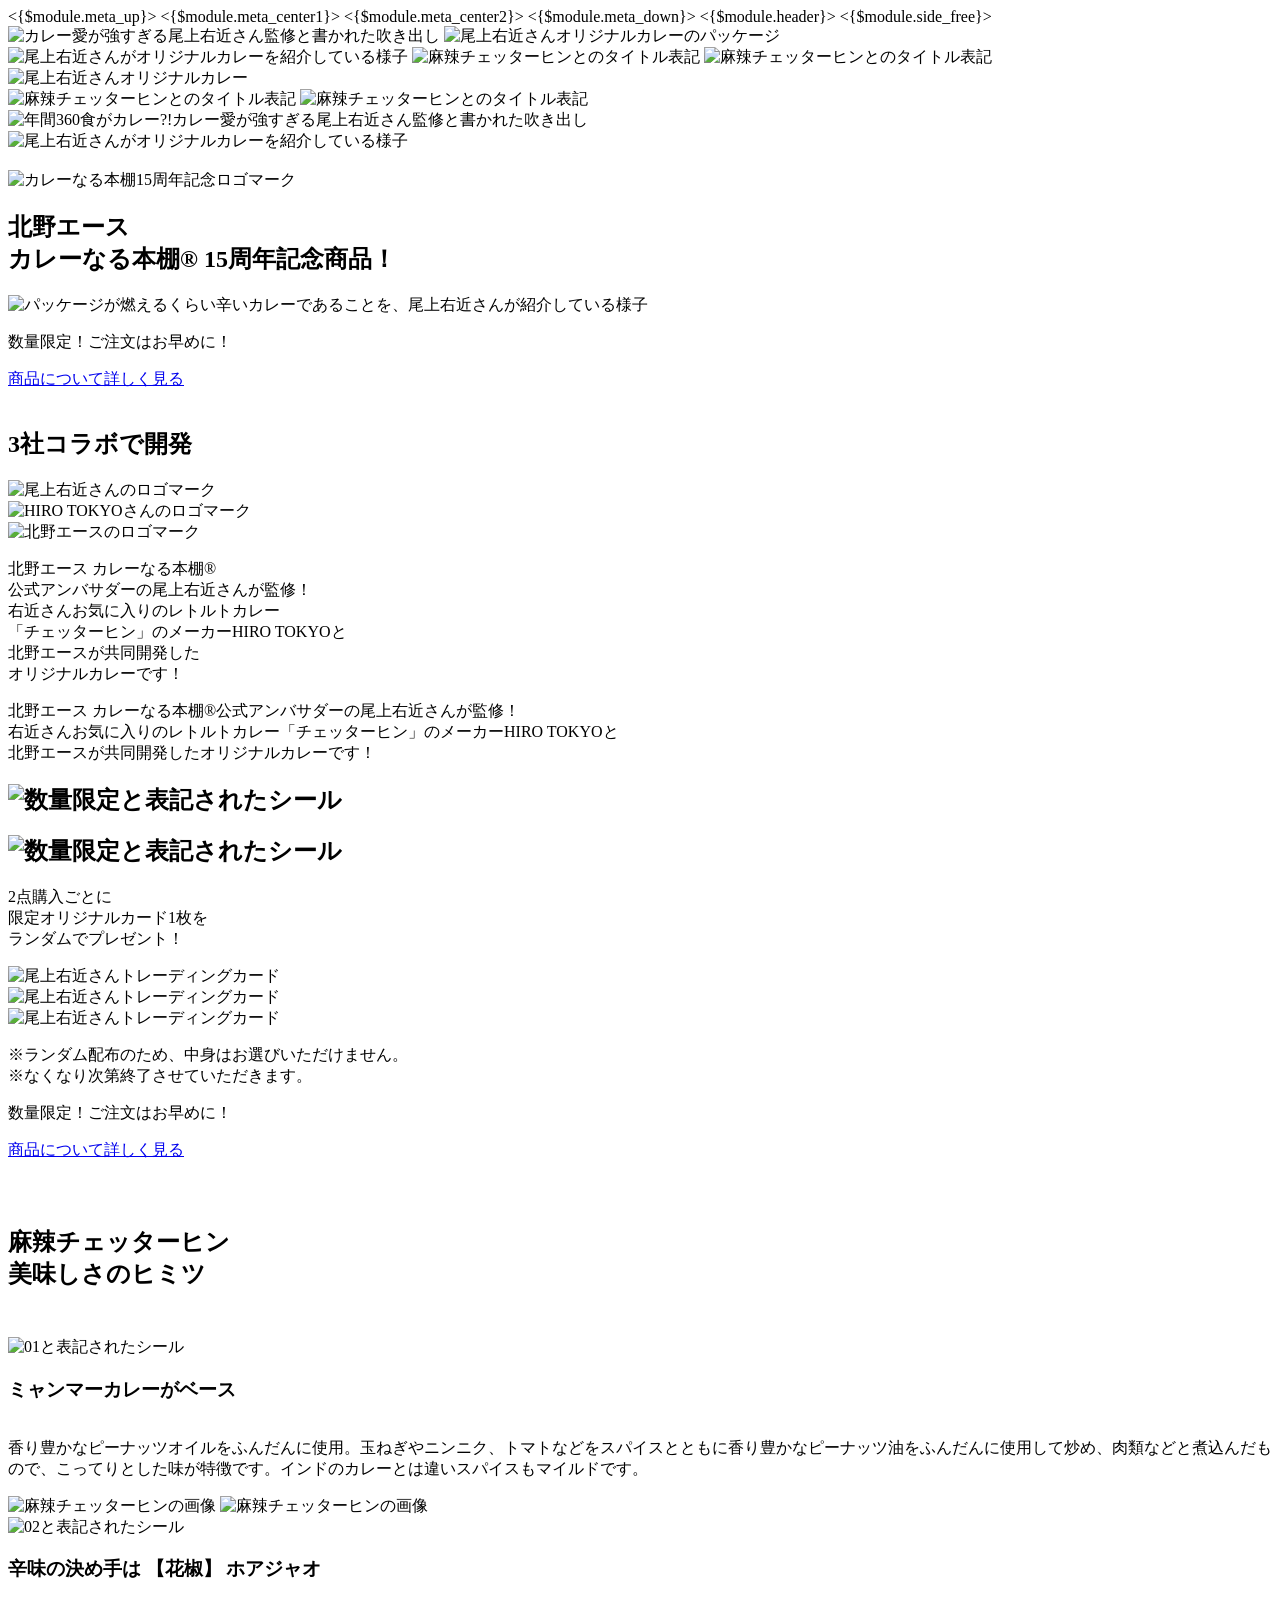
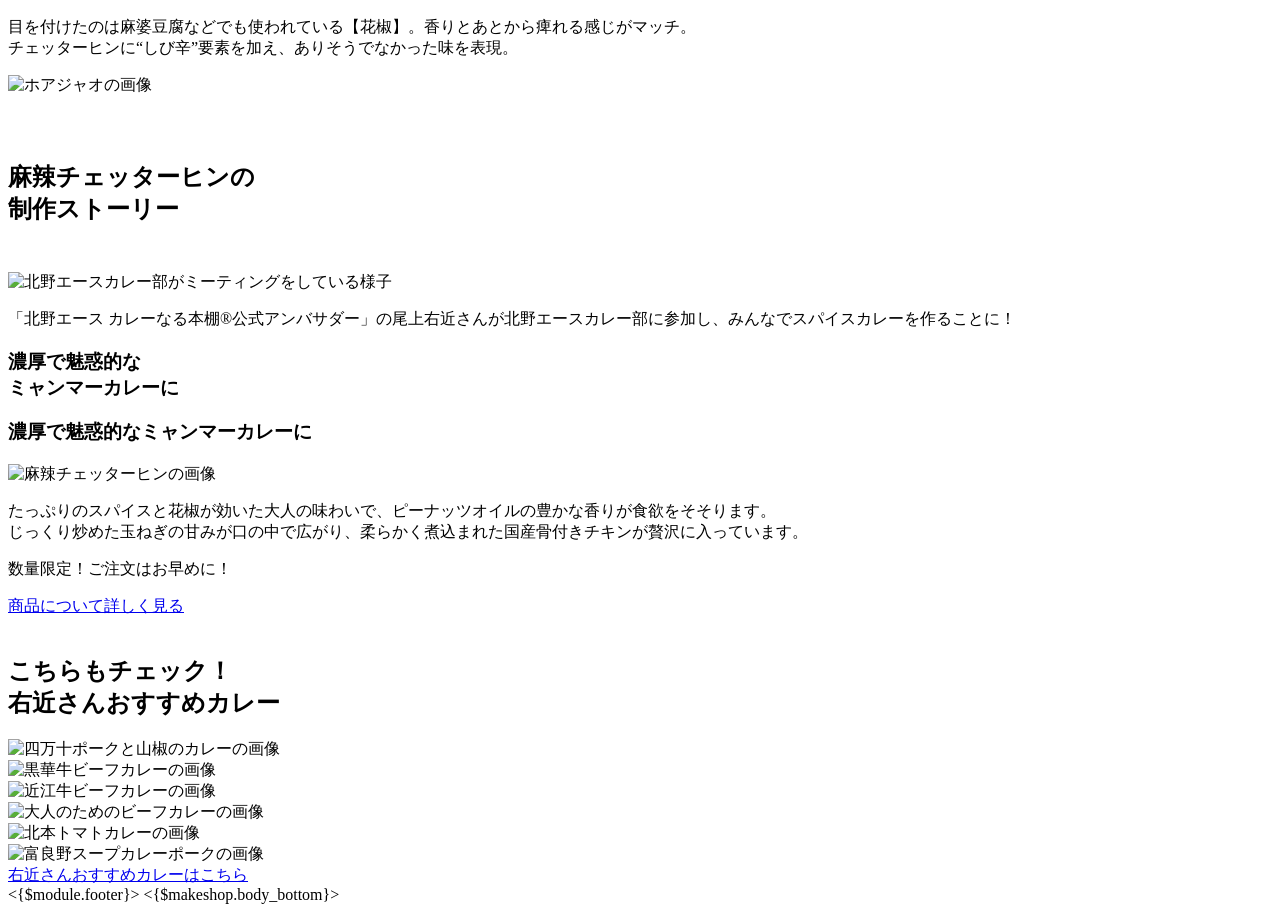
==== commit f232755a: "Fix." ====
--- a/upload.html
+++ b/upload.html
@@ -1,16 +1,16 @@
 <{$module.meta_up}>
-<meta name="description" content="">
+<meta name="description" content="カレーなる本棚&#174;公式アンバサダー尾上右近さんと「チェッターヒン」のメーカーHIRO TOKYOさん、北野エースが共同開発したレトルトカレー「麻辣チェッターヒン」">
 <!-- OGP -->
 <meta property="og:locale" content="ja_JP">
 <meta property="og:type" content="website">
 <meta property="og:url" content="https://www.kitano-ace.jp/view/page/onoeukon-kyettharhinspicy">
-<meta property="og:title" content="尾上右近さんオリジナル商品｜【公式】北野エース公式通販">
-<meta property="og:description" content="">
-<meta property="og:image" content="">
-<meta property="og:site_name" content="尾上右近さんオリジナル商品｜【公式】北野エース公式通販">
-<title>尾上右近さんオリジナル商品｜【公式】北野エース公式通販</title>
+<meta property="og:title" content="麻辣チェッターヒン 歌舞伎役者尾上右近監修(カレーなる本棚&#174;15周年記念)｜【公式】北野エース公式通販">
+<meta property="og:description" content="カレーなる本棚&#174;公式アンバサダー尾上右近さんと「チェッターヒン」のメーカーHIRO TOKYOさん、北野エースが共同開発したレトルトカレー「麻辣チェッターヒン」">
+<meta property="og:image" content="https://gigaplus.makeshop.jp/kitanoace/03_onoeukon-kyettharhinspicy/img/ogp_img.webp">
+<meta property="og:site_name" content="麻辣チェッターヒン 歌舞伎役者尾上右近監修(カレーなる本棚&#174;15周年記念)｜【公式】北野エース公式通販">
+<title>麻辣チェッターヒン 歌舞伎役者尾上右近監修(カレーなる本棚&#174;15周年記念)｜【公式】北野エース公式通販</title>
 <{$module.meta_center1}>
-<link rel="stylesheet" href="https://gigaplus.makeshop.jp/kitanoace/03_onoeukon-kyettharhinspicy/css/style13.css">
+<link rel="stylesheet" href="https://gigaplus.makeshop.jp/kitanoace/03_onoeukon-kyettharhinspicy/css/style16.css">
 <script>
     /* Adobe Fonts */
     (function(d) {
@@ -23,7 +23,7 @@
     })(document);
 </script>
 <{$module.meta_center2}>
-<script src="https://gigaplus.makeshop.jp/kitanoace/03_onoeukon-kyettharhinspicy/js/script3.js" defer></script>
+<script src="https://gigaplus.makeshop.jp/kitanoace/03_onoeukon-kyettharhinspicy/js/script4.js" defer></script>
 <{$module.meta_down}>
 
 <body>
@@ -33,7 +33,7 @@
     <div class="ukonOrg_fv_sp">
         <div class="ukonOrg_fv_con">
             <div class="ukonOrg_fv_bubble">
-                <img src="https://gigaplus.makeshop.jp/kitanoace/03_onoeukon-kyettharhinspicy/img/00_hukidashi.svg" alt="カレー愛が強すぎる尾上右近さん監修と書かれた吹き出し" class="ukonOrg_fv_bubble_img">
+                <img src="https://gigaplus.makeshop.jp/kitanoace/03_onoeukon-kyettharhinspicy/img/00_hukidashi_re.svg" alt="カレー愛が強すぎる尾上右近さん監修と書かれた吹き出し" class="ukonOrg_fv_bubble_img">
                 <img src="https://gigaplus.makeshop.jp/kitanoace/03_onoeukon-kyettharhinspicy/img/00_curry_pake.webp" alt="尾上右近さんオリジナルカレーのパッケージ" class="ukonOrg_fv_pack ukonOrg_scaleUp_fv_sp">
             </div>    
             <img src="https://gigaplus.makeshop.jp/kitanoace/03_onoeukon-kyettharhinspicy/img/00_curry_ukon.webp" alt="尾上右近さんがオリジナルカレーを紹介している様子" class="ukonOrg_fv_curryUkon">
@@ -44,13 +44,13 @@
     <div class="ukonOrg_fv_pc">
         <div class="ukonOrg_fv_con">
             <div class="ukonOrg_fv_con_img">
-                <img src="https://gigaplus.makeshop.jp/kitanoace/03_onoeukon-kyettharhinspicy/img/00_curry_pc.webp" alt="尾上右近さんオリジナルカレー" class="ukonOrg_fv_con_bgImg">
+                <img src="https://gigaplus.makeshop.jp/kitanoace/03_onoeukon-kyettharhinspicy/img/00_curry_pc_re.webp" alt="尾上右近さんオリジナルカレー" class="ukonOrg_fv_con_bgImg">
                 <div class="ukonOrg_fv_title">
                     <img src="https://gigaplus.makeshop.jp/kitanoace/03_onoeukon-kyettharhinspicy/img/00_title1_re.svg" alt="麻辣チェッターヒンとのタイトル表記" class="ukonOrg_fv_title1 ukonOrg_slideIn_left_pc">
                     <img src="https://gigaplus.makeshop.jp/kitanoace/03_onoeukon-kyettharhinspicy/img/00_title2_re2.svg" alt="麻辣チェッターヒンとのタイトル表記" class="ukonOrg_fv_title2 ukonOrg_slideIn_right_pc">    
                 </div>
                 <div class="ukonOrg_fv_pake ukonOrg_scaleUp_fv_pc"><img src="https://gigaplus.makeshop.jp/kitanoace/03_onoeukon-kyettharhinspicy/img/00_curry_pake.webp" alt=""></div>
-                <div class="ukonOrg_fv_bubble"><img src="https://gigaplus.makeshop.jp/kitanoace/03_onoeukon-kyettharhinspicy/img/00_hukidashi.svg" alt="年間360食がカレー?!カレー愛が強すぎる尾上右近さん監修と書かれた吹き出し" class="ukonOrg_fv_bubble_img"></div>
+                <div class="ukonOrg_fv_bubble"><img src="https://gigaplus.makeshop.jp/kitanoace/03_onoeukon-kyettharhinspicy/img/00_hukidashi_re.svg" alt="年間360食がカレー?!カレー愛が強すぎる尾上右近さん監修と書かれた吹き出し" class="ukonOrg_fv_bubble_img"></div>
             </div>
             <div class="ukonOrg_fv_ukon"><img src="https://gigaplus.makeshop.jp/kitanoace/03_onoeukon-kyettharhinspicy/img/00_ukon_pc.webp" alt="尾上右近さんがオリジナルカレーを紹介している様子"></div>
         </div>
@@ -110,13 +110,18 @@
                 </div>
                 <div class="ukonOrg_3collabo-icon"><img src="https://gigaplus.makeshop.jp/kitanoace/03_onoeukon-kyettharhinspicy/img/01_logo3.svg" alt="北野エースのロゴマーク"></div>
             </div>
-            <p>
-                北野エース カレーなる本棚&#174;<br class="ukonOrg_sp">
+            <p class="ukonOrg_sp">
+                北野エース カレーなる本棚&#174;<br>
                 公式アンバサダーの尾上右近さんが監修！<br>
-                右近さんお気に入りのレトルトカレー<br class="ukonOrg_sp">
-                「チェッターヒン」のメーカーHIRO TOKYO、<br>
-                北野エースが共同開発した<br class="ukonOrg_sp">
+                右近さんお気に入りのレトルトカレー<br>
+                「チェッターヒン」のメーカーHIRO TOKYOと<br>
+                北野エースが共同開発した<br>
                 オリジナルカレーです！
+            </p>
+            <p class="ukonOrg_pc">
+                北野エース カレーなる本棚&#174;公式アンバサダーの尾上右近さんが監修！<br>
+                右近さんお気に入りのレトルトカレー「チェッターヒン」のメーカーHIRO TOKYOと<br>
+                北野エースが共同開発したオリジナルカレーです！
             </p>
         </section>
         <section class="ukonOrg_card">
@@ -176,7 +181,7 @@
                 <div class="ukonOrg_num"><img src="https://gigaplus.makeshop.jp/kitanoace/03_onoeukon-kyettharhinspicy/img/02_seal1.webp" alt="01と表記されたシール"></div>
                 <h3>ミャンマーカレーがベース</h3>
                 <div class="ukonOrg_gizagiza1"><img src="https://gigaplus.makeshop.jp/kitanoace/03_onoeukon-kyettharhinspicy/img/02_gizagiza.svg" alt=""></div>
-                <p>香り豊かなピーナッツオイルをふんだんに使用。玉ねぎやニンニク、トマトなどをスパイスとともに香り豊かなピーナッツ油をふんだんに使用していため肉類などと煮込んだもので、こってりとした味が特徴。インドのカレーとは違いスパイスもマイルドです。</p>
+                <p>香り豊かなピーナッツオイルをふんだんに使用。玉ねぎやニンニク、トマトなどをスパイスとともに香り豊かなピーナッツ油をふんだんに使用して炒め、肉類などと煮込んだもので、こってりとした味が特徴です。インドのカレーとは違いスパイスもマイルドです。</p>
                 <div class="ukonOrg_seasoning_img">
                     <img src="https://gigaplus.makeshop.jp/kitanoace/03_onoeukon-kyettharhinspicy/img/02_pic1.webp" alt="麻辣チェッターヒンの画像" class="ukonOrg_sp">
                     <img src="https://gigaplus.makeshop.jp/kitanoace/03_onoeukon-kyettharhinspicy/img/02_pic1_pc.webp" alt="麻辣チェッターヒンの画像" class="ukonOrg_pc">
@@ -200,7 +205,7 @@
                 <div class="ukonOrg_gizagiza1"><img src="https://gigaplus.makeshop.jp/kitanoace/03_onoeukon-kyettharhinspicy/img/02_gizagiza.svg" alt=""></div>
                 <p>
                     目を付けたのは麻婆豆腐などでも使われている【花椒】。香りとあとから痺れる感じがマッチ。<br>
-                    チェッターヒンにしび辛要素を加え、ありそうでなかった味を表現。
+                    チェッターヒンに“しび辛”要素を加え、ありそうでなかった味を表現。
                 </p>
                 <div class="ukonOrg_seasoning_img"><img src="https://gigaplus.makeshop.jp/kitanoace/03_onoeukon-kyettharhinspicy/img/02_pic2.webp" alt="ホアジャオの画像"></div>
             </article>
@@ -229,9 +234,13 @@
                 </div>
             </article>
             <article>
-                <h3 class="ukonOrg_fade">
-                    濃厚で魅惑的な<br class="ukonOrg_sp">
+                <h3 class="ukonOrg_fade ukonOrg_sp">
+                    濃厚で魅惑的な<br>
                     ミャンマーカレーに
+                    <span><img src="https://gigaplus.makeshop.jp/kitanoace/03_onoeukon-kyettharhinspicy/img/03_arrow.svg" alt=""></span>
+                </h3>
+                <h3 class="ukonOrg_fade ukonOrg_pc">
+                    濃厚で魅惑的なミャンマーカレーに
                     <span><img src="https://gigaplus.makeshop.jp/kitanoace/03_onoeukon-kyettharhinspicy/img/03_arrow.svg" alt=""></span>
                 </h3>
                 <div class="ukonOrg_story_flex ukonOrg_slide">
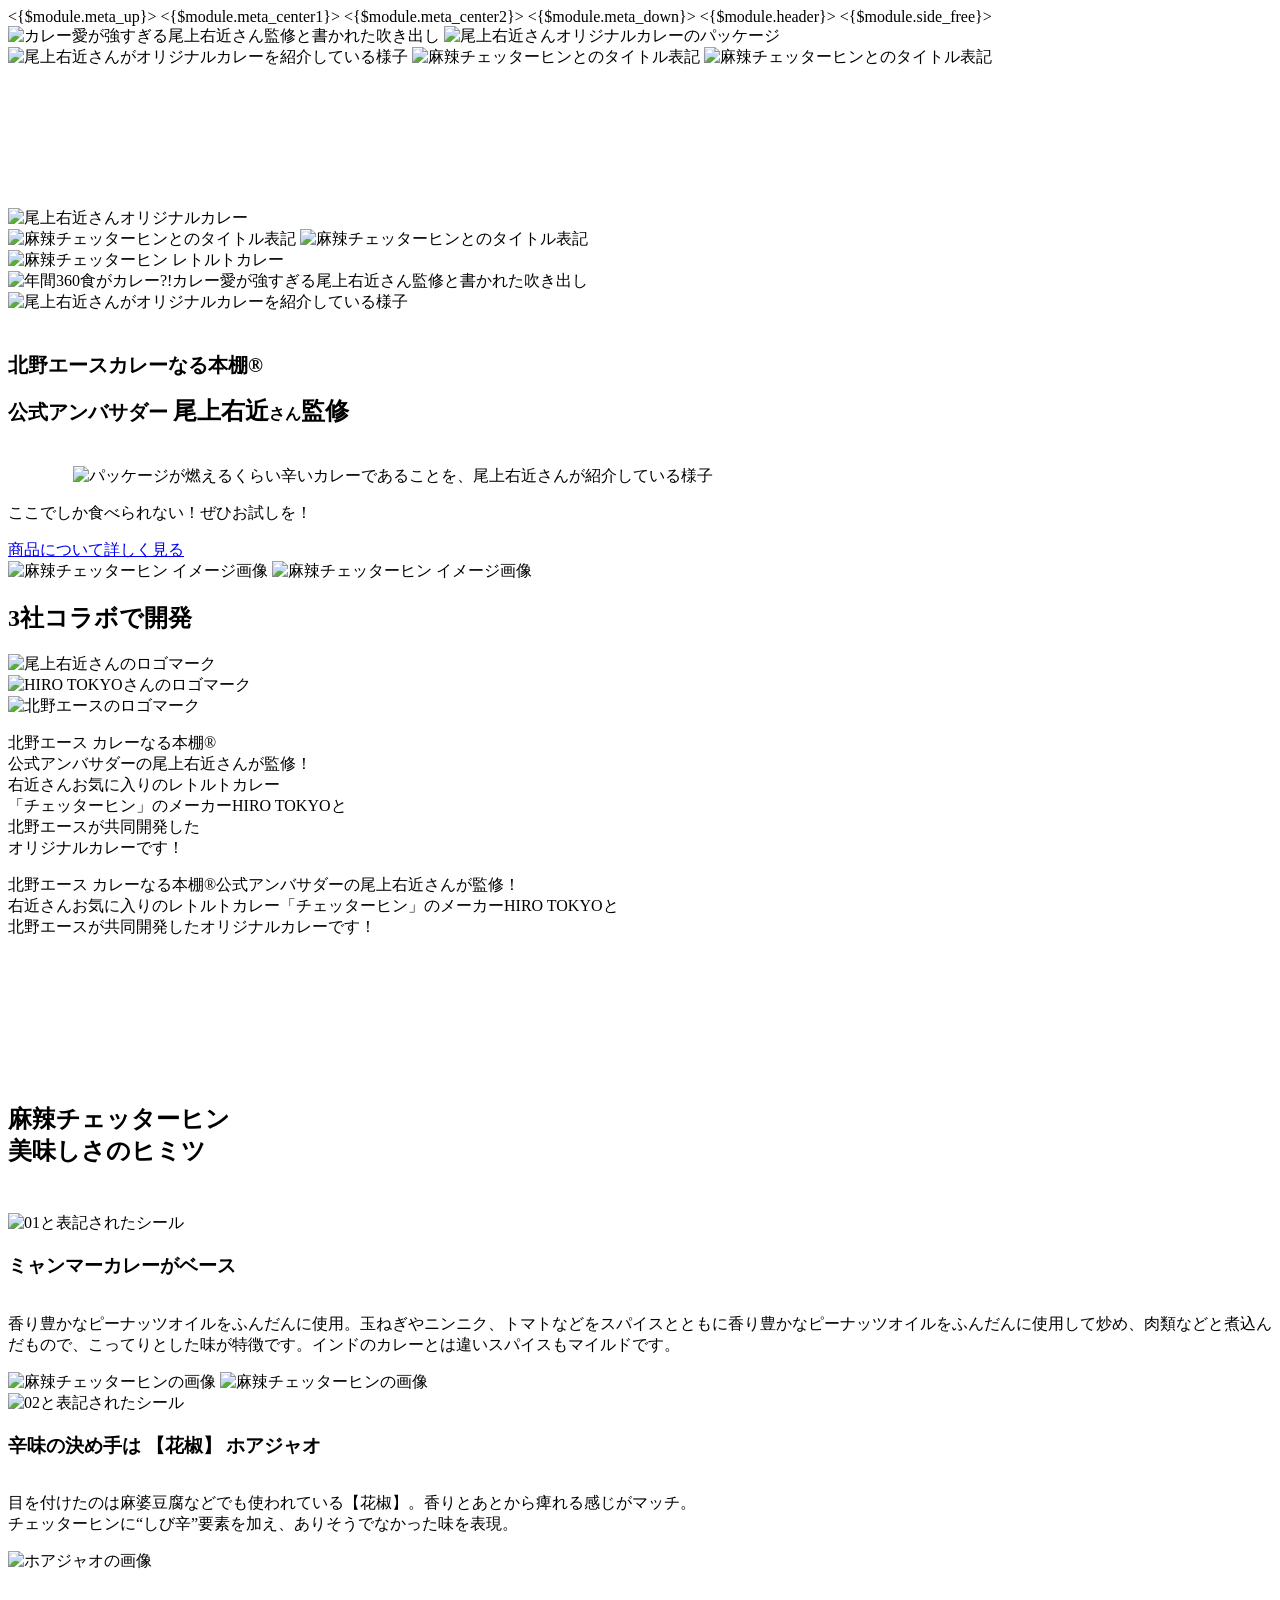
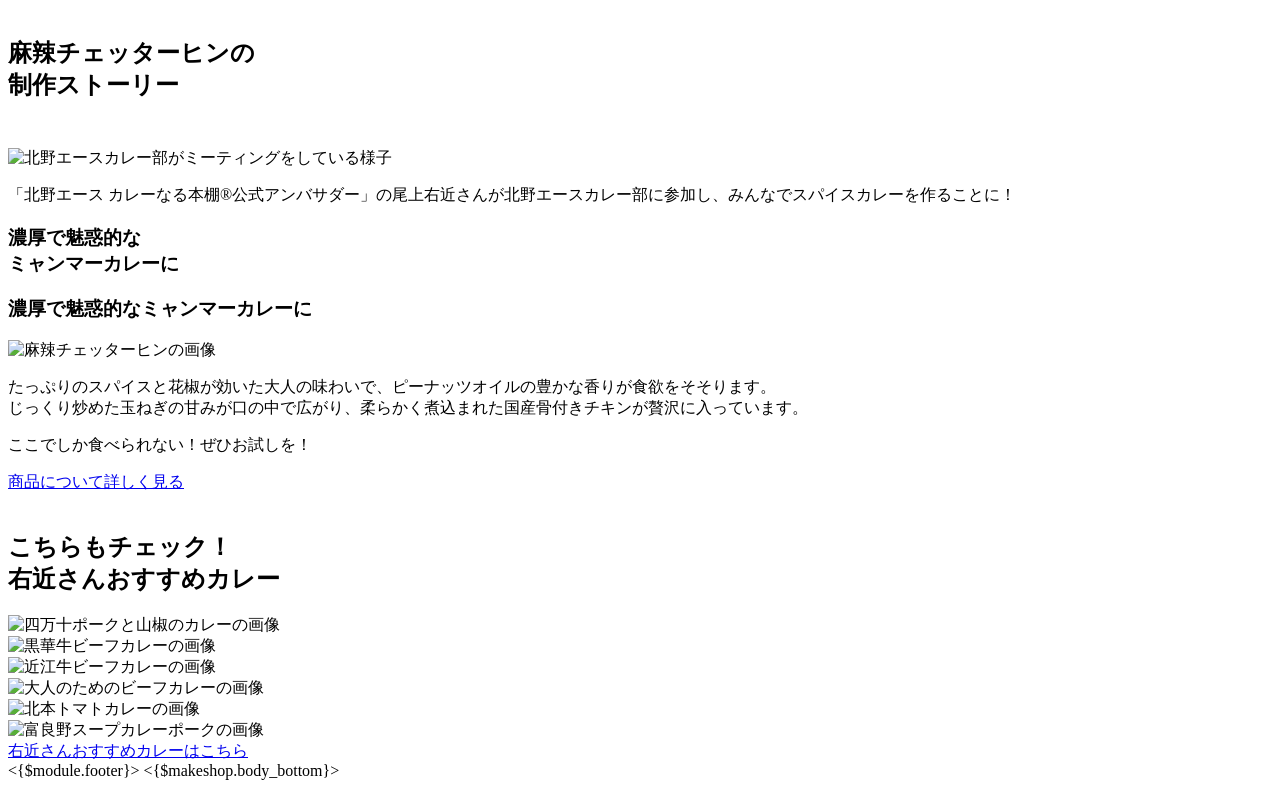
==== commit 97e86eb9: "upload.htmlのみ修正" ====
--- a/upload.html
+++ b/upload.html
@@ -10,7 +10,61 @@
 <meta property="og:site_name" content="麻辣チェッターヒン 歌舞伎役者尾上右近監修(カレーなる本棚&#174;15周年記念)｜【公式】北野エース公式通販">
 <title>麻辣チェッターヒン 歌舞伎役者尾上右近監修(カレーなる本棚&#174;15周年記念)｜【公式】北野エース公式通販</title>
 <{$module.meta_center1}>
-<link rel="stylesheet" href="https://gigaplus.makeshop.jp/kitanoace/03_onoeukon-kyettharhinspicy/css/style16.css">
+<link rel="stylesheet" href="https://gigaplus.makeshop.jp/kitanoace/03_onoeukon-kyettharhinspicy/css/style19.css">
+<style>
+    body {
+    	overflow-x: hidden;
+    }
+    body footer {
+    	height: auto;
+    }
+    .ukonOrg_card {
+    	display: none;
+    }
+    .ukonOrg_seasoning {
+    	margin-top: 100px;
+    }
+    body .ukonOrg_main .ukonOrg_15aniv .ukonOrg_15aniv_con h2 {
+        font-size: 24px;
+        line-height: 33px;
+    }
+    body .ukonOrg_main .ukonOrg_15aniv .ukonOrg_15aniv_con h2 span:nth-of-type(1) {
+        margin-bottom: 0;
+        margin-left: 0;
+        font-size: 20px;
+        line-height: 28px;
+        transform: translateX(0);
+    }
+    body .ukonOrg_main .ukonOrg_15aniv .ukonOrg_15aniv_con h2 span:nth-of-type(2) {
+        display: inline;
+        margin-left: 0;
+        font-family: "Noto Sans JP", sans-serif;
+        font-size: 16px;
+    }
+    body .ukonOrg_main .ukonOrg_15aniv .ukonOrg_cta p span, body .ukonOrg_main .ukonOrg_story .ukonOrg_cta p span {
+        height: 12px;
+    }
+    body .ukonOrg_main .ukonOrg_15aniv .ukonOrg_cta p span:nth-of-type(1), body .ukonOrg_main .ukonOrg_story .ukonOrg_cta p span:nth-of-type(1) {
+        transform: translateY(6px) rotate(-30deg);
+    }
+    body .ukonOrg_main .ukonOrg_15aniv .ukonOrg_cta p span:nth-of-type(2), body .ukonOrg_main .ukonOrg_story .ukonOrg_cta p span:nth-of-type(2) {
+        transform: translateY(6px) rotate(30deg);
+    }
+    @media screen and (min-width: 768px) {
+        body .ukonOrg_fv_pc {
+            margin-top: 140px;
+        }
+        body .ukonOrg_main .ukonOrg_15aniv .ukonOrg_15aniv_flex .ukonOrg_15aniv_con h2 {
+            line-height: 65px;
+        }
+        body .ukonOrg_main .ukonOrg_15aniv .ukonOrg_15aniv_flex .ukonOrg_firePack {
+            margin: 0 0 0 65px;
+        }
+        body .ukonOrg_main .ukonOrg_15aniv .ukonOrg_cta p span, body .ukonOrg_main .ukonOrg_story .ukonOrg_cta p span {
+            height: 16px;
+        }
+    }
+</style>
 <script>
     /* Adobe Fonts */
     (function(d) {
@@ -49,7 +103,7 @@
                     <img src="https://gigaplus.makeshop.jp/kitanoace/03_onoeukon-kyettharhinspicy/img/00_title1_re.svg" alt="麻辣チェッターヒンとのタイトル表記" class="ukonOrg_fv_title1 ukonOrg_slideIn_left_pc">
                     <img src="https://gigaplus.makeshop.jp/kitanoace/03_onoeukon-kyettharhinspicy/img/00_title2_re2.svg" alt="麻辣チェッターヒンとのタイトル表記" class="ukonOrg_fv_title2 ukonOrg_slideIn_right_pc">    
                 </div>
-                <div class="ukonOrg_fv_pake ukonOrg_scaleUp_fv_pc"><img src="https://gigaplus.makeshop.jp/kitanoace/03_onoeukon-kyettharhinspicy/img/00_curry_pake.webp" alt=""></div>
+                <div class="ukonOrg_fv_pake ukonOrg_scaleUp_fv_pc"><img src="https://gigaplus.makeshop.jp/kitanoace/03_onoeukon-kyettharhinspicy/img/00_curry_pake.webp" alt="麻辣チェッターヒン レトルトカレー"></div>
                 <div class="ukonOrg_fv_bubble"><img src="https://gigaplus.makeshop.jp/kitanoace/03_onoeukon-kyettharhinspicy/img/00_hukidashi_re.svg" alt="年間360食がカレー?!カレー愛が強すぎる尾上右近さん監修と書かれた吹き出し" class="ukonOrg_fv_bubble_img"></div>
             </div>
             <div class="ukonOrg_fv_ukon"><img src="https://gigaplus.makeshop.jp/kitanoace/03_onoeukon-kyettharhinspicy/img/00_ukon_pc.webp" alt="尾上右近さんがオリジナルカレーを紹介している様子"></div>
@@ -63,13 +117,12 @@
         <section class="ukonOrg_15aniv ukonOrg_fade">
             <div class="ukonOrg_15aniv_flex">
                 <div class="ukonOrg_15aniv_con">
-                    <div class="ukonOrg_15aniv-icon"><img src="https://gigaplus.makeshop.jp/kitanoace/03_onoeukon-kyettharhinspicy/img/01_logo_15th.svg" alt="カレーなる本棚15周年記念ロゴマーク"></div>
                     <h2>
                         <span>
-                            北野エース<br class="ukonOrg_sp">
-                            カレーなる本棚&#174;
+                            北野エースカレーなる本棚&#174;<br>
+                            公式アンバサダー
                         </span>
-                        15周年記念商品！
+                        尾上右近<span>さん</span>監修
                     </h2>
                 </div>
                 <div class="ukonOrg_firePack"><img src="https://gigaplus.makeshop.jp/kitanoace/03_onoeukon-kyettharhinspicy/img/01_img.webp" alt="パッケージが燃えるくらい辛いカレーであることを、尾上右近さんが紹介している様子"></div>
@@ -77,7 +130,7 @@
             <div class="ukonOrg_cta ukonOrg_scale_cta">
                 <p>
                     <span></span>
-                    数量限定！ご注文はお早めに！
+                    ここでしか食べられない！ぜひお試しを！
                     <span></span>
                 </p>
                 <div class="ukonOrg_button">
@@ -92,8 +145,8 @@
             </div>
         </section>
         <section class="ukonOrg_curry_obi">
-            <img src="https://gigaplus.makeshop.jp/kitanoace/03_onoeukon-kyettharhinspicy/img/01_pic_sp.webp" alt="" class="ukonOrg_sp">
-            <img src="https://gigaplus.makeshop.jp/kitanoace/03_onoeukon-kyettharhinspicy/img/01_pic_pc.webp" alt="" class="ukonOrg_pc">
+            <img src="https://gigaplus.makeshop.jp/kitanoace/03_onoeukon-kyettharhinspicy/img/01_pic_sp.webp" alt="麻辣チェッターヒン イメージ画像" class="ukonOrg_sp">
+            <img src="https://gigaplus.makeshop.jp/kitanoace/03_onoeukon-kyettharhinspicy/img/01_pic_pc.webp" alt="麻辣チェッターヒン イメージ画像" class="ukonOrg_pc">
         </section>
         <section class="ukonOrg_3collabo ukonOrg_slide">
             <h2>3社コラボで開発</h2>
@@ -139,14 +192,14 @@
                     <div class="ukonOrg_card_con_card"><img src="https://gigaplus.makeshop.jp/kitanoace/03_onoeukon-kyettharhinspicy/img/01_toreka3.webp" alt="尾上右近さんトレーディングカード"></div>
                 </div>
                 <p>
-                    &#8251;ランダム配布のため、中身はお選びいただけません。<br>
+                    &#8251;ランダムでの封入のため、中身はお選びいただけません。<br>
                     &#8251;なくなり次第終了させていただきます。
                 </p>
             </div>
             <div class="ukonOrg_cta ukonOrg_scale_cta">
                 <p>
                     <span></span>
-                    数量限定！ご注文はお早めに！
+                    ここでしか食べられない！ぜひお試しを！
                     <span></span>
                 </p>
                 <div class="ukonOrg_button">
@@ -181,7 +234,7 @@
                 <div class="ukonOrg_num"><img src="https://gigaplus.makeshop.jp/kitanoace/03_onoeukon-kyettharhinspicy/img/02_seal1.webp" alt="01と表記されたシール"></div>
                 <h3>ミャンマーカレーがベース</h3>
                 <div class="ukonOrg_gizagiza1"><img src="https://gigaplus.makeshop.jp/kitanoace/03_onoeukon-kyettharhinspicy/img/02_gizagiza.svg" alt=""></div>
-                <p>香り豊かなピーナッツオイルをふんだんに使用。玉ねぎやニンニク、トマトなどをスパイスとともに香り豊かなピーナッツ油をふんだんに使用して炒め、肉類などと煮込んだもので、こってりとした味が特徴です。インドのカレーとは違いスパイスもマイルドです。</p>
+                <p>香り豊かなピーナッツオイルをふんだんに使用。玉ねぎやニンニク、トマトなどをスパイスとともに香り豊かなピーナッツオイルをふんだんに使用して炒め、肉類などと煮込んだもので、こってりとした味が特徴です。インドのカレーとは違いスパイスもマイルドです。</p>
                 <div class="ukonOrg_seasoning_img">
                     <img src="https://gigaplus.makeshop.jp/kitanoace/03_onoeukon-kyettharhinspicy/img/02_pic1.webp" alt="麻辣チェッターヒンの画像" class="ukonOrg_sp">
                     <img src="https://gigaplus.makeshop.jp/kitanoace/03_onoeukon-kyettharhinspicy/img/02_pic1_pc.webp" alt="麻辣チェッターヒンの画像" class="ukonOrg_pc">
@@ -230,7 +283,7 @@
             <article class="ukonOrg_slide">
                 <div class="ukonOrg_story_flex">
                     <div class="ukonOrg_story_con"><img src="https://gigaplus.makeshop.jp/kitanoace/03_onoeukon-kyettharhinspicy/img/03_seal1.webp" alt="北野エースカレー部がミーティングをしている様子"></div>
-                    <p>「北野エース カレーなる本棚®︎公式アンバサダー」の尾上右近さんが北野エースカレー部に参加し、みんなでスパイスカレーを作ることに！</p>
+                    <p>「北野エース カレーなる本棚&#174;&#65038;公式アンバサダー」の尾上右近さんが北野エースカレー部に参加し、みんなでスパイスカレーを作ることに！</p>
                 </div>
             </article>
             <article>
@@ -254,7 +307,7 @@
             <article class="ukonOrg_cta ukonOrg_scale_cta">
                 <p>
                     <span></span>
-                    数量限定！ご注文はお早めに！
+                    ここでしか食べられない！ぜひお試しを！
                     <span></span>
                 </p>
                 <div class="ukonOrg_button">
